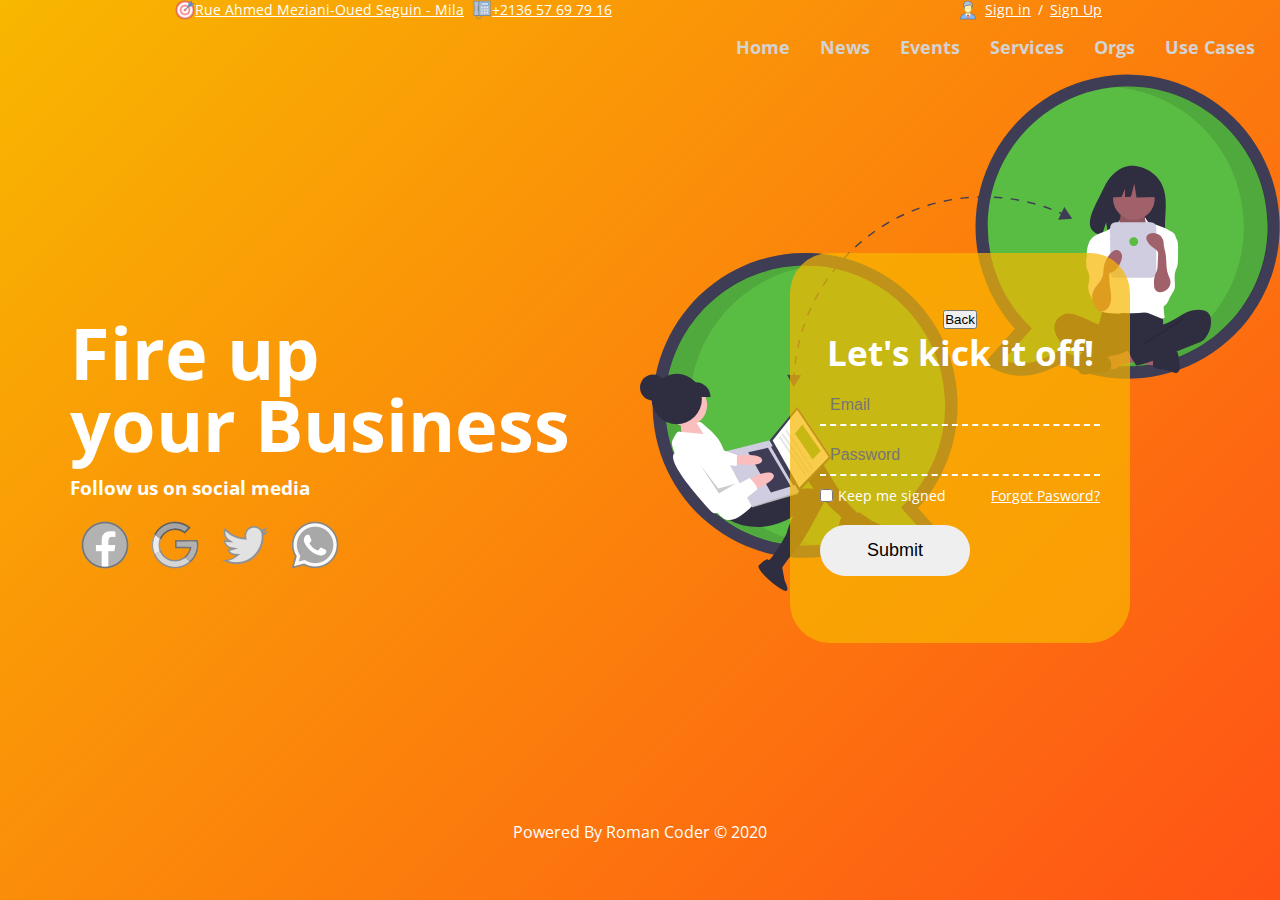
==== index.html @ e3bb0188 "first commit" ====
<!DOCTYPE html>
<html lang="en">
<head>
    <meta charset="UTF-8">
    <meta name="viewport" content="width=device-width, initial-scale=1.0">
    <meta http-equiv="X-UA-Compatible" content="ie=edge">
    <link rel="stylesheet" href="css/style.css">
    <title>Challenge 1</title>
</head>
<body>
    <div class="flex-wrapper">
        <div class="right">
            <ul>
                <li class="links">
                    <img src="icons/icons8-goal-50.png" alt=""> Rue Ahmed Meziani-Oued Seguin - Mila
                </li>
                <li class="links">
                    <img src="icons/icons8-office-phone-50.png" alt=""> +2136 57 69 79 16
                </li>
            </ul>
        </div>
        <div class="left">
            <img src="icons/icons8-businessman-40.png" alt="">
            <a href="#">Sign in</a> /
            <a href="signup.html">Sign Up</a>
        </div>
    </div>

    <div class="nav-items">
        <ul>
            <li class="nav-item">Home</li>
            <li class="nav-item">News</li>
            <li class="nav-item">Events</li>
            <li class="nav-item">Services</li>
            <li class="nav-item">Orgs</li>
            <li class="nav-item">Use Cases</li>
        </ul>
    </div>

    <div class="body-wrapper">
        <div class="left">
            <div class="hero-sign">
                <div class="welcome">
                    <h1>Fire up <br> your Business</h1>
                </div>
                <div class="invit">
                    <h3>Follow us on social media</h3>
                </div>
                <div class="social">
                    <ul>
                        <li>
                            <img src="icons/icons8-facebook-50.png" alt="">
                        </li>
                        <li>
                            <img src="icons/icons8-google-50.png" alt="">
                        </li>
                        <li>
                            <img src="icons/icons8-twitter-50.png" alt="">
                        </li>
                        <li>
                            <img src="icons/icons8-whatsapp-50.png" alt="">
                        </li>
                    </ul>
                </div>
            </div>
        </div>
        <div class="right">
            <div class="form">
                <button>
                    Back
                </button>
                <h2>Let's kick it off!</h2>
                <form>
                    <div class="inout">
                        <input type="text" name="" placeholder="Email" id="">
                    </div>
                    <div class="inout">
                        <input type="text" name="" placeholder="Password" id="">
                    </div>
                    <div class="keepme">
                        <div class="check">
                            <input type="checkbox" name="" id="">
                            <label for="">Keep me signed</label>
                        </div>
                        <div class="forgot">
                            <a href="#">Forgot Pasword?</a>
                        </div>
                    </div>
                    <input type="submit" value="Submit">
                </form>
            </div>
        </div>
    </div>

    <p class="foot-wrapper">Powered By Roman Coder &copy; 2020</p>
</body>
</html>
---- css/style.css ----
@import url("https://fonts.googleapis.com/css2?family=Open+Sans&display=swap");
* {
  padding: 0;
  margin: 0; }

body {
  width: 100vw;
  height: 100vh;
  background: linear-gradient(-45deg, #FF5216, #F8B700);
  color: white;
  font-family: 'Open Sans', sans-serif;
  overflow: hidden; }

.flex-wrapper {
  width: 100%;
  display: flex;
  flex-direction: row;
  justify-content: space-around;
  font-size: 14px; }
  .flex-wrapper .right ul {
    width: 100%;
    display: flex;
    flex-direction: row;
    list-style-type: none; }
    .flex-wrapper .right ul li {
      display: flex;
      flex-direction: row;
      justify-content: end;
      padding: 0 4px;
      text-decoration: underline; }
      .flex-wrapper .right ul li:hover {
        cursor: pointer; }
      .flex-wrapper .right ul li img {
        height: 20px;
        width: 20px; }
  .flex-wrapper a {
    margin: 0 7px;
    color: white; }
  .flex-wrapper .left {
    display: flex;
    flex-direction: row; }
    .flex-wrapper .left img {
      height: 20px;
      width: 20px; }

.body-wrapper {
  margin-top: 20px;
  width: 100%;
  height: 83vh;
  display: grid;
  grid-template-columns: 1fr 1fr;
  grid-template-rows: 2fr; }
  .body-wrapper a {
    color: white; }
  .body-wrapper .left {
    display: flex;
    flex-direction: column;
    justify-content: center;
    align-items: center; }
    .body-wrapper .left .hero-sign .welcome {
      font-size: 36px;
      line-height: 4.5rem; }
    .body-wrapper .left .hero-sign .invit {
      margin: 15px 0; }
  .body-wrapper .right {
    background-image: url("../conv.svg");
    background-size: contain;
    background-repeat: no-repeat;
    height: 100%;
    width: 100%;
    display: flex;
    flex-direction: column;
    justify-content: center;
    align-items: center; }
    .body-wrapper .right .form {
      width: 300px;
      height: 350px;
      padding: 20px;
      display: flex;
      flex-direction: column;
      justify-content: center;
      align-items: center;
      background: rgba(248, 183, 0, 0.7);
      border-radius: 40px; }
      .body-wrapper .right .form h2 {
        font-size: 35px; }
      .body-wrapper .right .form .inout {
        margin: 10px 0; }
        .body-wrapper .right .form .inout input {
          width: 260px;
          padding: 10px;
          background: rgba(248, 183, 0, 0);
          font-size: 16px;
          border: none;
          border-bottom: dashed 2px white;
          transition: all 0.3s cubic-bezier(0.075, 0.82, 0.165, 1); }
          .body-wrapper .right .form .inout input:focus {
            border-bottom: dashed 2px #FF5216;
            transition: all 0.3s cubic-bezier(0.075, 0.82, 0.165, 1); }
      .body-wrapper .right .form .keepme {
        display: flex;
        flex-direction: row;
        justify-content: space-between;
        margin: 10px 0;
        font-size: 14px; }
        .body-wrapper .right .form .keepme .check {
          display: flex;
          flex-direction: row; }
          .body-wrapper .right .form .keepme .check label {
            margin: 0 5px; }
      .body-wrapper .right .form input[type="submit"] {
        border: none;
        margin: 10px 0;
        padding: 15px;
        font-size: 18px;
        width: 150px;
        border-radius: 50px;
        color: black;
        transition: all 0.3s cubic-bezier(0.075, 0.82, 0.165, 1); }
        .body-wrapper .right .form input[type="submit"]:hover {
          background: #FF5216;
          cursor: pointer;
          color: white;
          transition: all 0.3s cubic-bezier(0.075, 0.82, 0.165, 1); }
  .body-wrapper ul {
    display: flex;
    flex-direction: row;
    list-style-type: none; }
    .body-wrapper ul li {
      filter: grayscale(1);
      transition: all 0.3s cubic-bezier(0.075, 0.82, 0.165, 1);
      margin: 5px 10px; }
      .body-wrapper ul li:hover {
        filter: grayscale(0);
        transition: all 0.3s cubic-bezier(0.075, 0.82, 0.165, 1); }

.foot-wrapper, .center {
  text-align: center; }

.nav-items {
  float: right; }
  .nav-items ul {
    display: flex;
    flex-direction: row;
    list-style-type: none;
    margin: 0 10px; }
    .nav-items ul li {
      padding: 15px;
      font-size: 18px;
      color: lightgrey;
      font-weight: bold;
      transition: all 0.3s cubic-bezier(0.075, 0.82, 0.165, 1); }
      .nav-items ul li:hover {
        cursor: pointer;
        color: white;
        transition: all 0.3s cubic-bezier(0.075, 0.82, 0.165, 1); }

.signup {
  display: grid;
  grid-template-columns: 1fr 1fr;
  grid-template-rows: 2fr;
  height: 90vh;
  color: black; }
  .signup .form {
    display: flex;
    flex-direction: column; }
    .signup .form form {
      display: flex;
      flex-direction: row;
      align-items: center;
      flex-wrap: wrap; }
      .signup .form form .inout {
        margin: 25px; }
        .signup .form form .inout input {
          width: 240px;
          padding: 10px;
          background: rgba(248, 183, 0, 0);
          font-size: 16px;
          border: none;
          border-bottom: dashed 2px grey;
          transition: all 0.3s cubic-bezier(0.075, 0.82, 0.165, 1); }
          .signup .form form .inout input:focus {
            border-bottom: dashed 2px #FF5216;
            transition: all 0.3s cubic-bezier(0.075, 0.82, 0.165, 1); }
    .signup .form button {
      font-size: 18px;
      height: 50px;
      width: 90px;
      margin: 30px;
      border-radius: 50px;
      background: white;
      border: #ff5216 2px solid;
      float: left;
      transition: all 0.3s cubic-bezier(0.075, 0.82, 0.165, 1); }
      .signup .form button:hover {
        background: #FF5216;
        transition: all 0.3s cubic-bezier(0.075, 0.82, 0.165, 1); }
        .signup .form button:hover a {
          color: white; }
      .signup .form button a {
        text-decoration: none;
        color: black; }
  .signup .half {
    height: 100vh;
    clip-path: polygon(1% 0, 100% 0, 100% 100%, 14% 100%, 5% 82%, 15% 66%, 6% 53%, 16% 37%, 8% 24%, 15% 15%);
    background: linear-gradient(rgba(248, 183, 0, 0.7), rgba(255, 82, 22, 0.7)), url("../camp.svg");
    background-size: contain;
    background-repeat: no-repeat; }
    .signup .half button {
      font-size: 18px;
      height: 50px;
      width: 90px;
      margin: 30px;
      border-radius: 50px;
      background: white;
      border: none;
      float: right;
      transition: all 0.3s cubic-bezier(0.075, 0.82, 0.165, 1); }
      .signup .half button:hover {
        background: #FF5216;
        color: white;
        transition: all 0.3s cubic-bezier(0.075, 0.82, 0.165, 1); }
  .signup input[type="submit"] {
    border: none;
    margin: 20px;
    padding: 15px;
    font-size: 18px;
    width: 150px;
    border-radius: 50px;
    color: white;
    transition: all 0.3s cubic-bezier(0.075, 0.82, 0.165, 1);
    background: #FF5216; }
    .signup input[type="submit"]:hover {
      background: #F8B700;
      cursor: pointer;
      color: black;
      transition: all 0.3s cubic-bezier(0.075, 0.82, 0.165, 1); }

.nav {
  margin: 20px;
  display: flex;
  flex-direction: row;
  justify-content: space-between; }
  .nav .back-btn {
    position: relative;
    text-align: center;
    font-size: 50px;
    height: 40px;
    width: 40px;
    border: black 2px solid;
    border-radius: 50%; }
    .nav .back-btn p {
      position: absolute;
      left: 12px;
      top: -20px; }

#white {
  background: white; }

/*# sourceMappingURL=style.css.map */
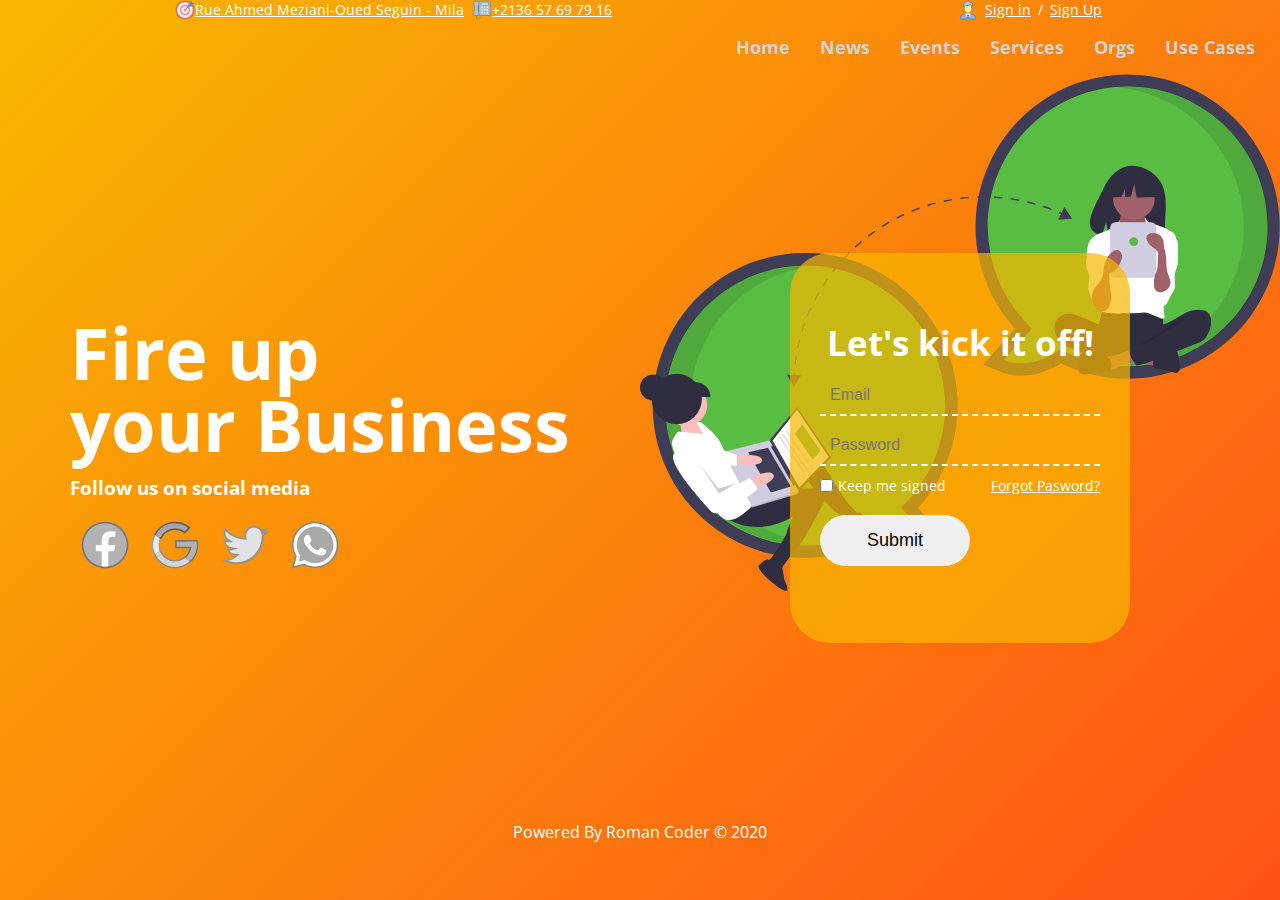
==== commit ec8103e6: "first commit 2" ====
--- a/index.html
+++ b/index.html
@@ -66,9 +66,6 @@
         </div>
         <div class="right">
             <div class="form">
-                <button>
-                    Back
-                </button>
                 <h2>Let's kick it off!</h2>
                 <form>
                     <div class="inout">
